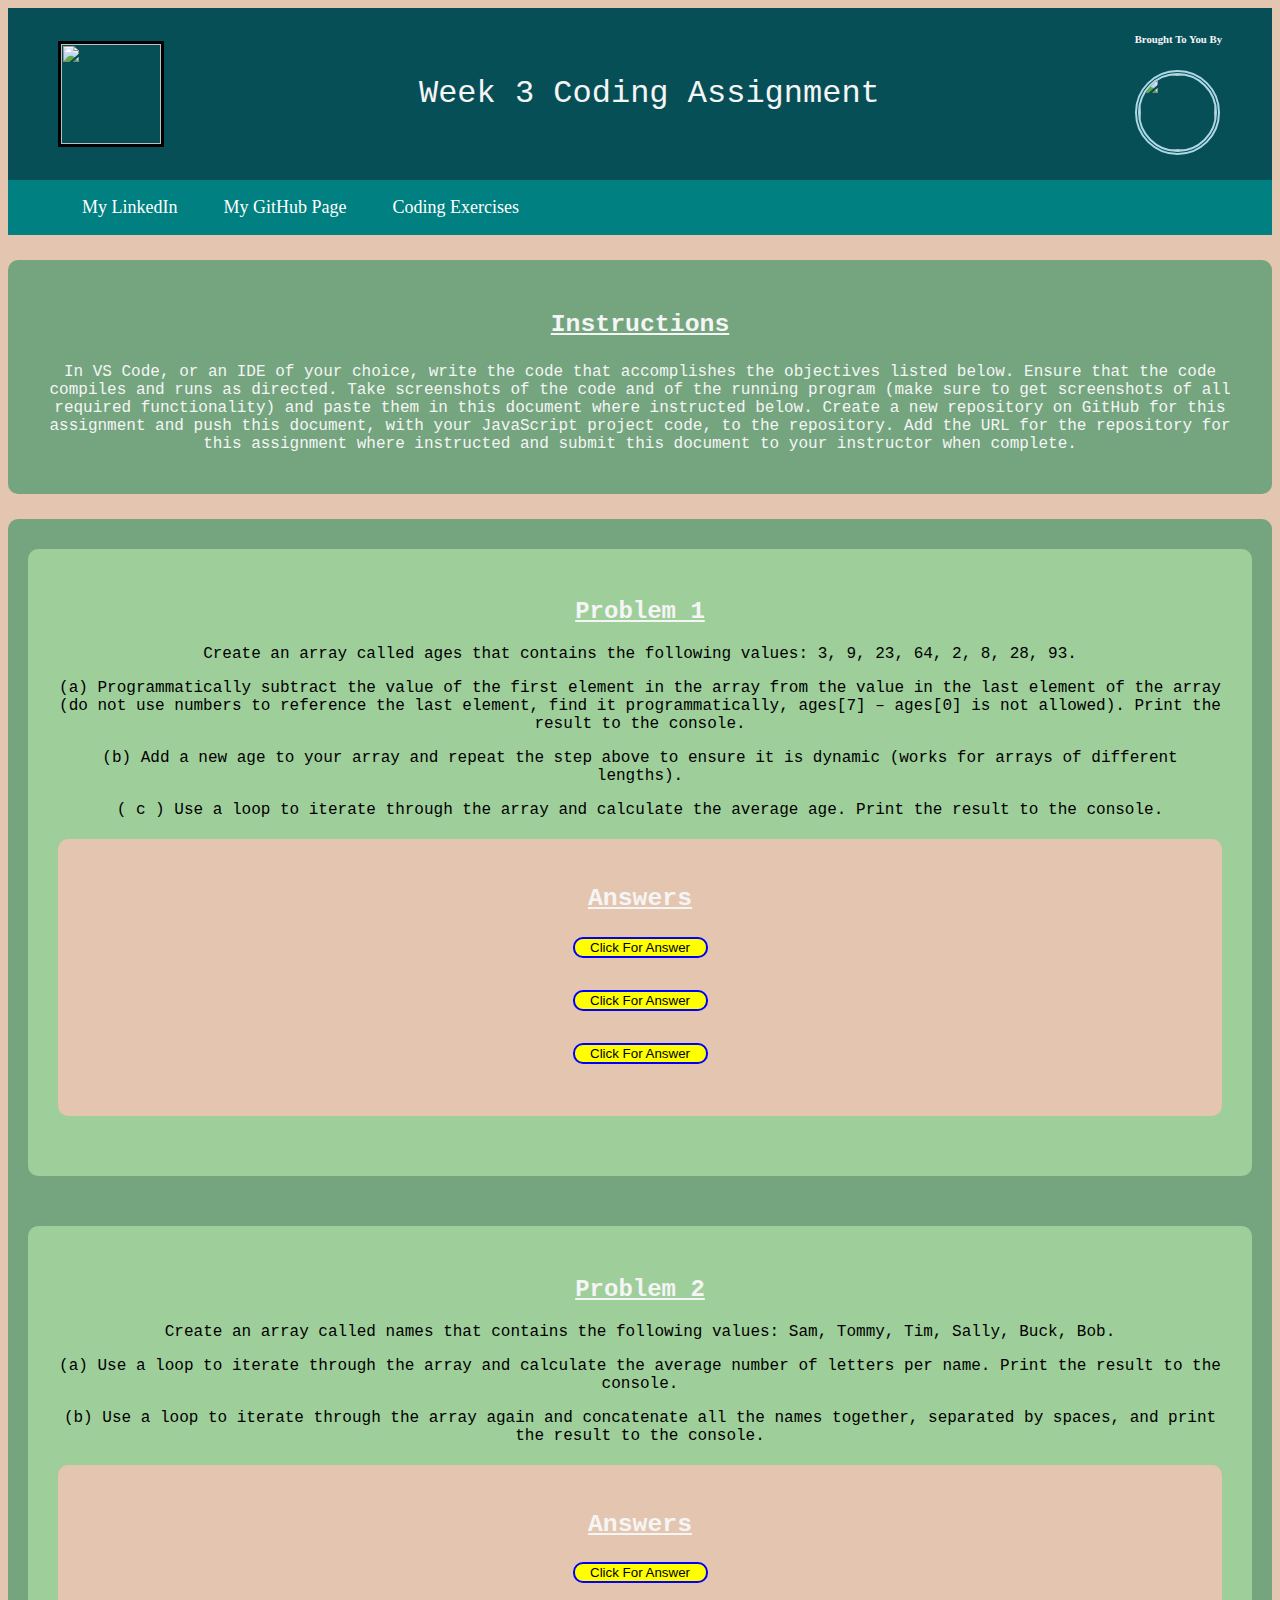
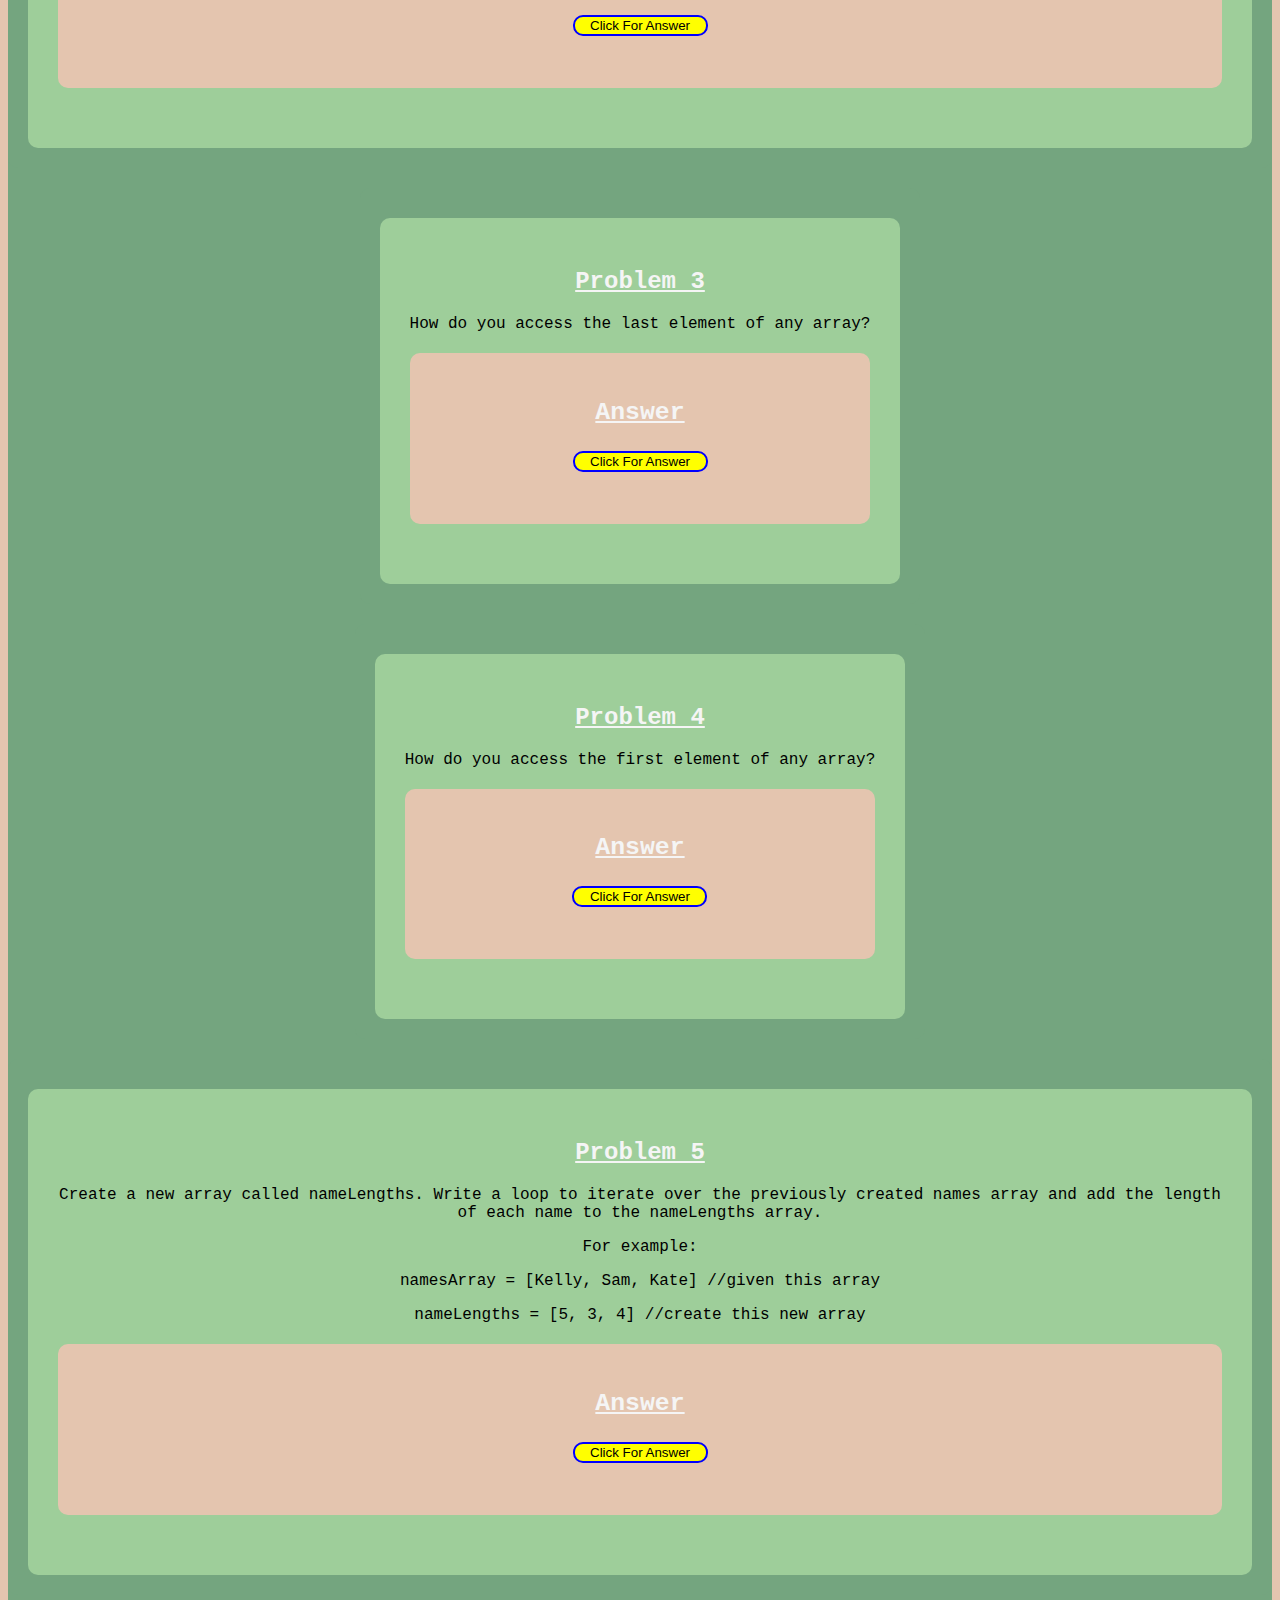
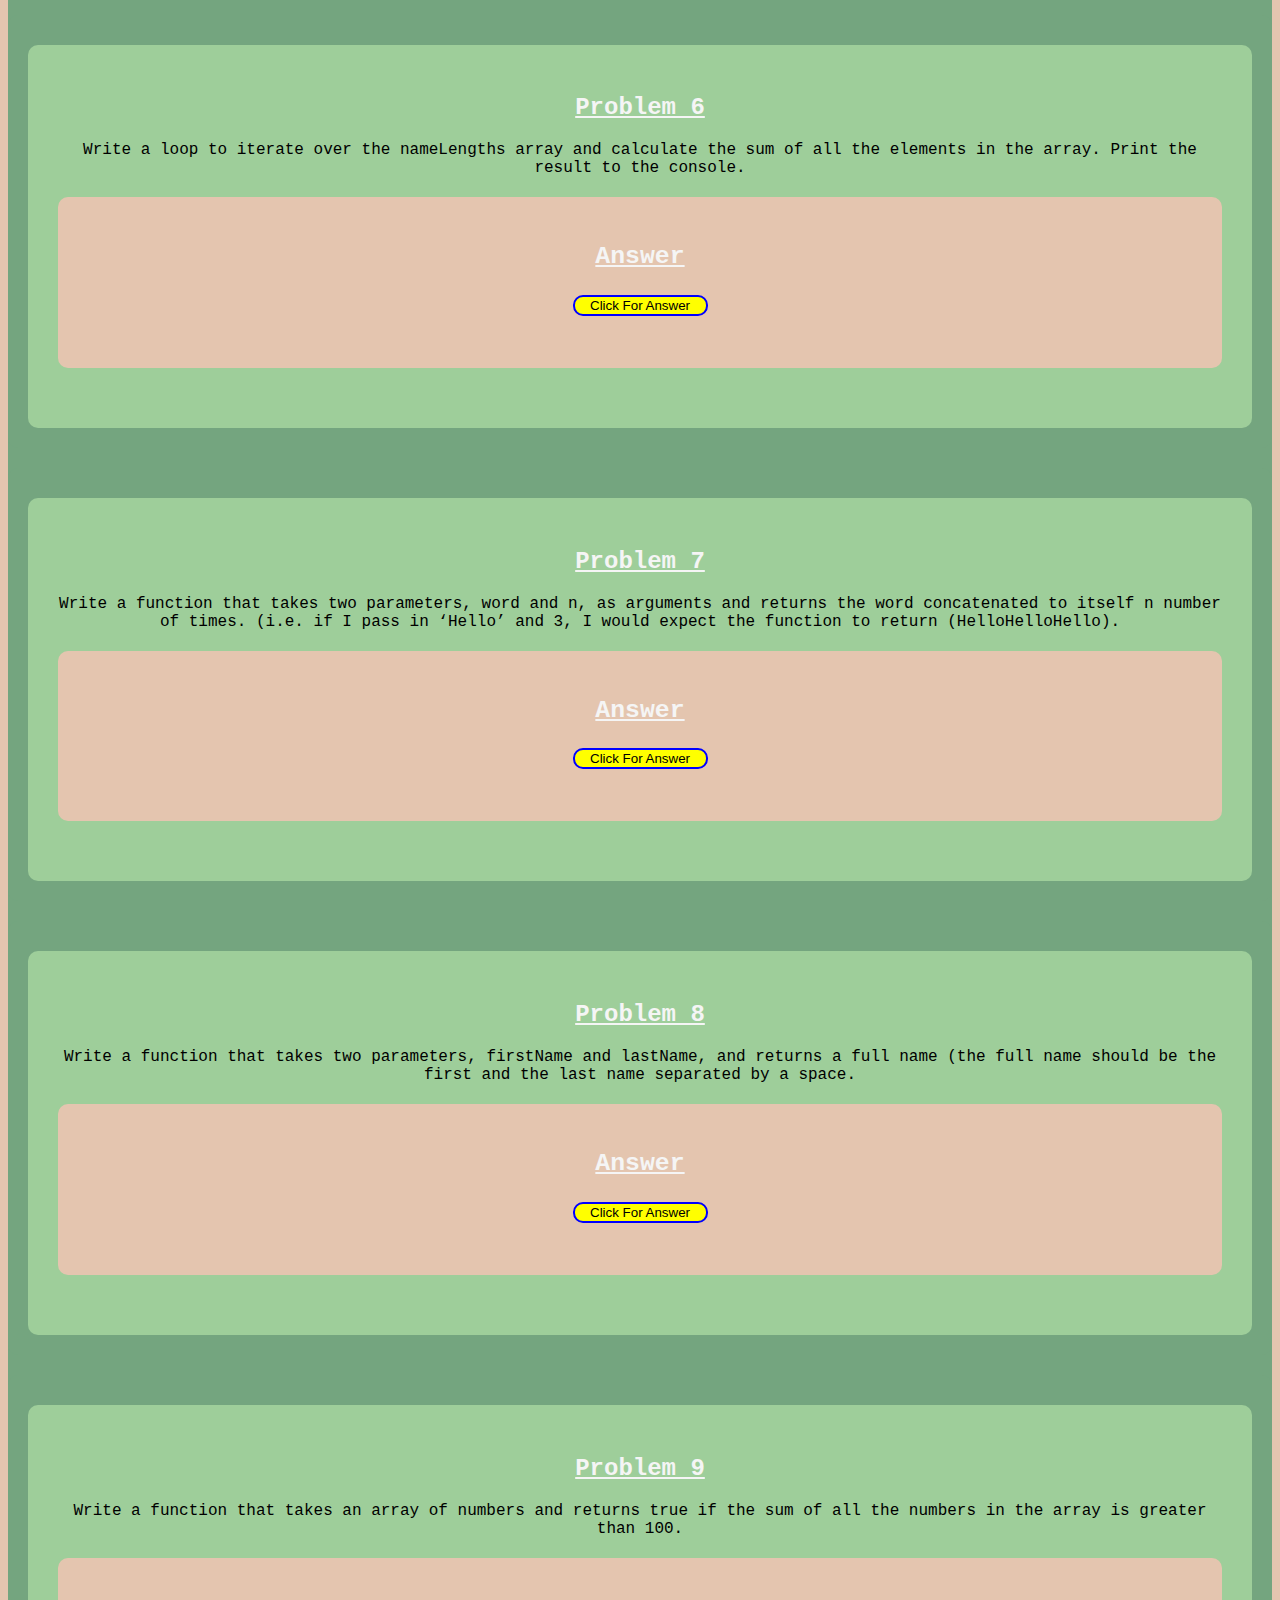
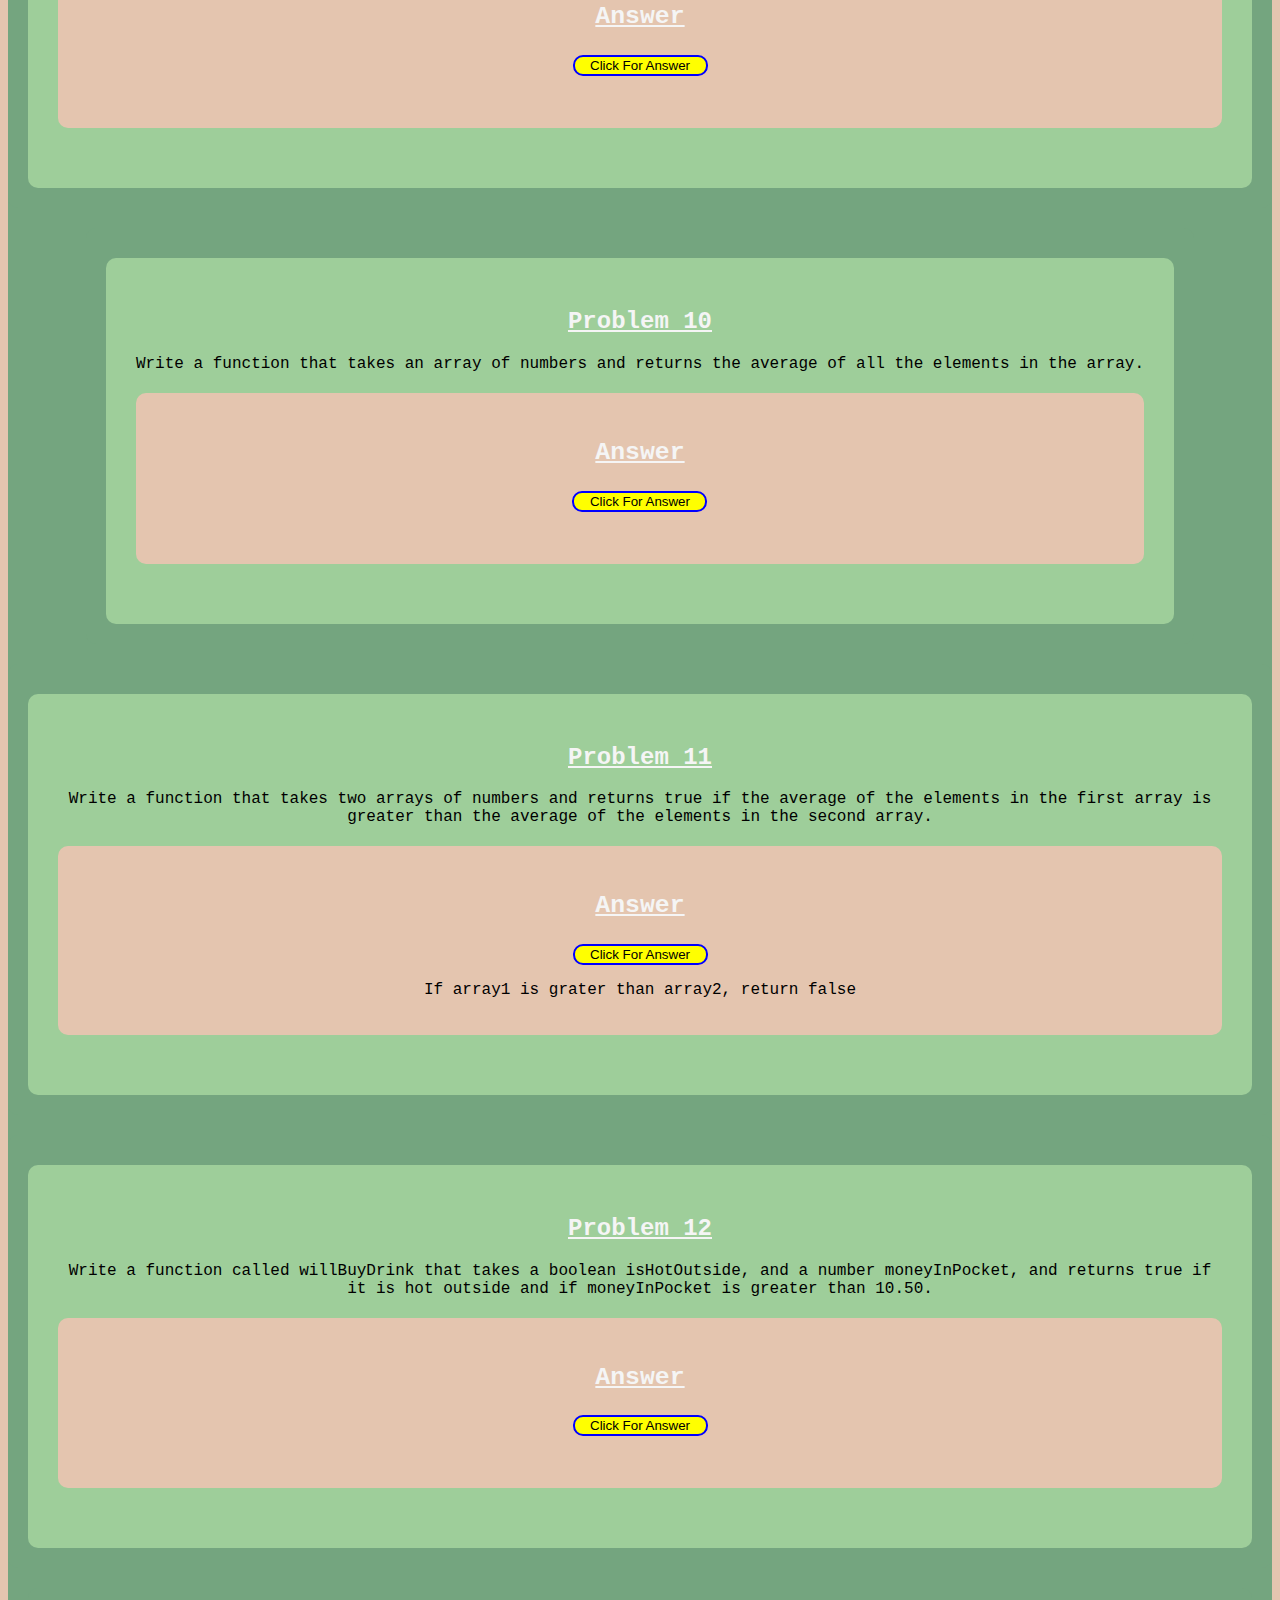
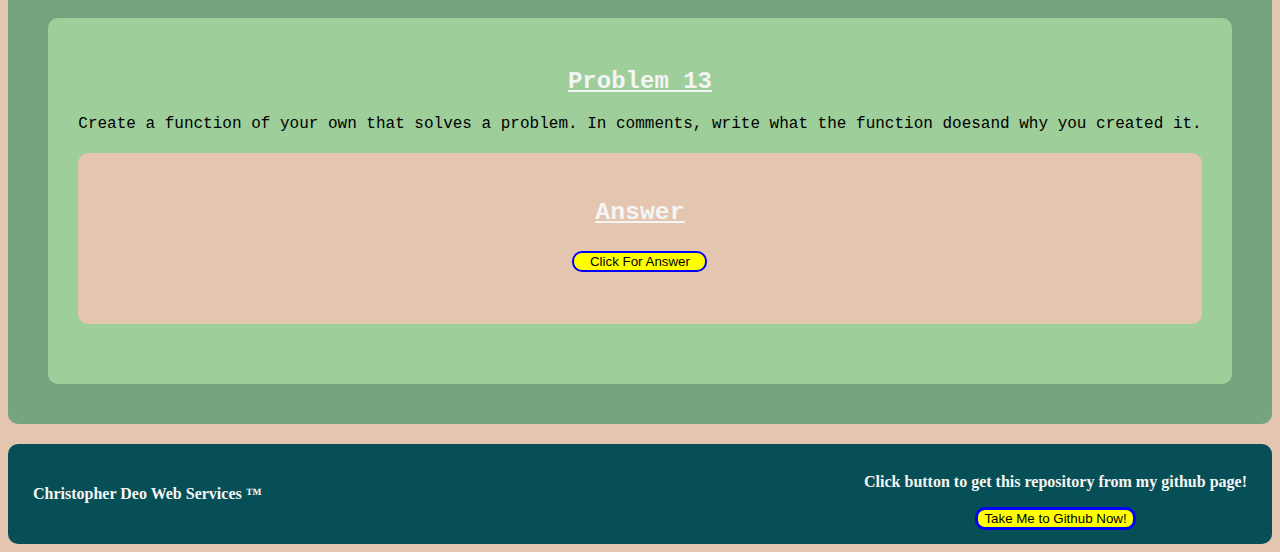
==== Week-03-Arrays_and_Functions/coding-assignment/index.html @ f48620ec "finalized project files" ====
<!DOCTYPE HTML>
<html>

<head>

    <title>Week 3 Coding Assignemnt</title>

    <!-- code to display a favicon in the browser tab -->
    <link rel="icon" type="image/x-icon" href="/images/js-icon.png">

    <!-- link to external css file -->
    <link rel="stylesheet" href="style.css">

    <!-- link to fonts used in document -->
    <link rel="preconnect" href="https://fonts.googleapis.com">
    <link rel="preconnect" href="https://fonts.gstatic.com" crossorigin>
    <link href="https://fonts.googleapis.com/css2?family=Aboreto&family=Open+Sans&display=swap" rel="stylesheet">

    <!-- html code to help make the document responsive -->

    <meta name="viewport" content="width=device-width, initial-scale=1.0">

</head>

<body>
    <header>

        <section id="header">

            <!-- inserting my personal logo into the header -->
            <img id="logo" src=https://christopherdeo.coach/wp-content/uploads/2022/04/cropped-favicon.png">

            <!-- placing the document title into the header -->
            <h1>Week 3 Coding Assignment</h1>

            <!-- inserting the promineo logo into the header -->
            <div class="promineo-logo">

                <!-- adding a tag line to  the promineo logo -->
                <h6>Brought To You By</h6>

                <!--inserting a favicon into the browser tab  -->
                <img id="promineo"
                    src="https://static.wixstatic.com/media/d4c4ea_aaea03e304d94ff79606b3a5cc3cb331~mv2.jpg/v1/crop/x_3185,y_1204,w_4439,h_4382/fill/w_165,h_164,al_c,q_80,usm_0.66_1.00_0.01,enc_auto/rev1-04.jpg">
            </div>
        </section>

<nav class="navbar">

<!-- NAVIGATION MENU -->
<ul class="nav-links">
      <div class="menu">
      <li><a href="https://www.linkedin.com/in/christopherdeo/">My LinkedIn</a></li>
      <li><a href="https://github.com/Christopher-Deo">My GitHub Page</a></li>
      <li class="services">
        <a href="/">Coding Exercises</a>
        <!-- DROPDOWN MENU -->
        <ul class="dropdown">
          <li><a href="#exercise-1">Exercise 1 </a></li>
          <li><a href="#exercise-2">Exercise 2</a></li>
          <li><a href="#exercise-3">Exercise 3</a></li>
          <li><a href="#exercise-4">Exercise 4</a></li>
          <li><a href="#exercise-5">Exercise 5</a></li>
          <li><a href="#exercise-6">Exercise 6 </a></li>
          <li><a href="#exercise-7">Exercise 7</a></li>
          <li><a href="#exercise-8">Exercise 8</a></li>
          <li><a href="#exercise-9">Exercise 9</a></li>
          <li><a href="#exercise-10">Exercise 10</a></li>
          <li><a href="#execise-11">Exercise 11 </a></li>
          <li><a href="#exercise-12">Exercise 12</a></li>
          <li><a href="#exercise-13">Exercise 13</a></li>
       
    
      <li><a href="/"></a></li>
      <li><a href="/">My LinkedIn</a></li>
    </div>
  </ul>


</nav>

        <!-- <div class="dropdown">
            <button onclick="openMenu()" class="dropbtn">Dropdown</button>
            <div id="myDropdown" class="dropdown-content">
              <a href="#">Problem 1</a>
              <a href="#">Problem 2</a>
              <a href="#">Problem 3</a>
              <a href="#">Problem 4</a>
              <a href="#">Problem 5</a>
              <a href="#">Problem 6</a>
              <a href="#">Problem 7</a>
              <a href="#">Problem 8</a>
              <a href="#">Problem 9</a>
              <a href="#">Problem 10</a>
              <a href="#">Problem 11</a>
              <a href="#">Problem 12</a>
              <a href="#">Problem13</a>
            </div>
          </div> -->


    </header>

    <main>

        <!-- Instructions for completing this assignment -->
        <div id="instructions">
            <h3>Instructions</h3>
            <p>In VS Code, or an IDE of your choice, write the code that accomplishes the objectives
                listed below. Ensure that the code compiles and runs as directed. Take screenshots of the code and of
                the running program (make sure to get screenshots of all required functionality) and paste them in this
                document where instructed below. Create a new repository on GitHub for this assignment and push
                this document, with your JavaScript project code, to the repository. Add the URL for the
                repository for this assignment where instructed and submit this document to your instructor when
                complete.
            </p>
        </div>

        





        <!-- container class used to create individual component blocks to be used with css to apply display properties and arrangement on the page -->

        <div class="container">


            <!-- setting up the problem section of the container parent div. -->
            <div id="problem">
                 
               <a><h2 id="exercise-1" class="title">Problem 1</h2></a>

                <div class="problem-statement">
                    <p>Create an array called ages that contains the following values: 3, 9, 23, 64, 2, 8, 28, 93.</p>
                    <p>(a) Programmatically subtract the value of the first element in the array from the value in the
                        last element of the array (do not use numbers to reference the last element, find it
                        programmatically, ages[7] – ages[0] is not allowed). Print the result to the console.</p>
                    <p>(b) Add a new age to your array and repeat the step above to ensure it is dynamic (works for
                        arrays of different lengths).</p>
                    <p>( c ) Use a loop to iterate through the array and calculate the average age. Print the result to
                        the console.</p>
                </div>
            

            <!-- setting up the answer potion of the container parent div -->

            <div id="answer">
                <h3>Answers</h3>
            
                <button id="btn1a" class="ans-btn" onclick="reply_click1(this.id)">Click For Answer</button>
                <p id="solution1a"></p>
             
             
                <button id="btn1b" class="ans-btn" onclick="reply_click2(this.id)">Click For Answer</button>
                <p id="solution1b"></p>
            
                <button id="btn1c" class="ans-btn" onclick="reply_click3(this.id)" >Click For Answer</button>
                <p id="solution1c"></p>
            
        </div>
    </div>
    

    

        <div class="container">
            <div id="problem">
                <h2 id="exercise-2" class="title">Problem 2</h2>

                <div class="problem-statement">
                    <p>Create an array called names that contains the following values: Sam, Tommy, Tim, Sally, Buck,
                        Bob.</p>
                    <p>(a) Use a loop to iterate through the array and calculate the average number of letters per name.
                        Print the result to the console.</p>
                    <p>(b) Use a loop to iterate through the array again and concatenate all the names together,
                        separated by spaces, and print the result to the console.</p>
                </div>
            

                <div id="answer">
                    <h3>Answers</h3>

                    <button id="btn2a" class="ans-btn" onclick="reply_click4(this.id)">Click For Answer</button>
                    <p id="solution2a"></p>

                    <button id="btn2b" class="ans-btn" onclick="reply_click5(this.id)" >Click For Answer</button>
                    <p id="solution2b"></p>

                </div>
            </div>
        </div>

      

        <div class="container">
            <div id="problem">
                <h2 id="exercise-3" class="title">Problem 3</h2>
                <div class="problem-statement">
                    <p>How do you access the last element of any array?</p>
                </div>
            

                <div id="answer">
                    <h3>Answer</h3>
                    <button id="btn3" class="ans-btn" onclick="reply_click6(this.id)" >Click For Answer</button>
                    <p id="solution3"></p>
                                </div>
                            </div>
                            </div>
                        
        

        <div class="container">
            <div id="problem">
                <h2 id="exercise-4" class="title">Problem 4</h2>
                <div class="problem-statement">
                    <p>How do you access the first element of any array?</p>
                </div>
            

                <div id="answer">
                    <h3>Answer</h3>
                    <button id="btn4" class="ans-btn" onclick="reply_click7(this.id)" >Click For Answer</button>
                    <p id="solution4"></p>
                </div>
            </div>
        </div>

        

        <div class="container">
            <div id="problem">
                <h2 id="exercise-5" class="title">Problem 5</h2>
                <div class="problem-statement">
                    <p>Create a new array called nameLengths. Write a loop to iterate over the previously created names
                        array and add the length of each name to the nameLengths array.</p>
                    <p>For example:</p>
                    <p>namesArray = [Kelly, Sam, Kate] //given this array</p>
                    <p>nameLengths = [5, 3, 4] //create this new array</p>
                </div>

                <div id="answer">
                    <h3>Answer</h3>
                    <button id="btn5" class="ans-btn" onclick="reply_click8(this.id)" >Click For Answer</button>
                    <p id="solution5"></p>
                </div>
            </div>
        </div>

        

        <div class="container">
            <div id="problem">
                <h2 id="exercise-6" class="title">Problem 6</h2>
                <div class="problem-statement">
                    <p>Write a loop to iterate over the nameLengths array and calculate the sum of all the elements in
                        the array. Print the result to the console.</p>
                </div>

                <div id="answer">
                    <h3>Answer</h3>
                    <button id="btn6" class="ans-btn" onclick="reply_click9(this.id)">Click For Answer</button>
                    <p id="solution6"></p>
                </div>
            </div>
        </div>

        

        <div class="container">
            <div id="problem">
                <h2 id="exercise-7" class="title">Problem 7</h2>
                <div class="problem-statement">
                    <p>Write a function that takes two parameters, word and n, as arguments and returns the word
                        concatenated to itself n number of times. (i.e. if I pass in ‘Hello’ and 3, I would expect the
                        function to return (HelloHelloHello).</p>
                </div>

                <div id="answer">
                    <h3>Answer</h3>
                    <button id="btn7" class="ans-btn" onclick="reply_click10(this.id)" >Click For Answer</button>
                    <p id="solution7"></p>
                </div>
            </div>
        </div>

       

        <div class="container">
            <div id="problem">
                <h2 id="exercise-8" class="title">Problem 8</h2>
                <div class="problem-statement">
                    <p>Write a function that takes two parameters, firstName and lastName, and returns a full name (the
                        full name should be the first and the last name separated by a space.</p>
                </div>

                <div id="answer">
                    <h3>Answer</h3>
                    <button id="btn8" class="ans-btn" onclick="reply_click11(this.id)" >Click For Answer</button>
                    <p id="solution8"></p>
                </div>
            </div>
        </div>

        

        <div class="container">
            <div id="problem">
                <h2 id="exercise-9" class="title">Problem 9</h2>
                <div class="problem-statement">
                    <p>Write a function that takes an array of numbers and returns true if the sum of all the numbers in
                        the array is greater than 100.</p>
                </div>

                <div id="answer">
                    <h3>Answer</h3>
                    <button id="btn9" class="ans-btn" onclick="reply_click12(this.id)" >Click For Answer</button>
                    <p id="solution9"></p>
                </div>
            </div>
        </div>

        


        <div class="container">
            <div id="problem">
                <h2 id="exercise-10" class="title">Problem 10</h2>
                <div class="problem-statement">
                    <p>Write a function that takes an array of numbers and returns the average of all the elements in
                        the array.</p>
                </div>

                <div id="answer">
                    <h3>Answer</h3>
                    <button id="btn10" class="ans-btn" onclick="reply_click13(this.id)" >Click For Answer</button>
                    <p id="solution10"></p>
                </div>
            </div>
        </div>

        

        <div class='container'>
            <div id="problem">
                <h2 id="exercise-11" class="title">Problem 11</h2>
                <div class="problem-statement">
                    <p>Write a function that takes two arrays of numbers and returns true if the average of the elements
                        in the first array is greater than the average of the elements in the second array.</p>
                </div>
                <div id="answer">
                    <h3>Answer</h3>
                    <button id="btn11" class="ans-btn" onclick="reply_click14(this.id)" >Click For Answer</button>
                    <p id="solution11"></p>
                </div>
            </div>
        </div>

        

        <div class="container">
            <div id="problem">
                <h2 id="exercise-12" class="title">Problem 12</h2>
                <div class="problem-statement">
                    <p>Write a function called willBuyDrink that takes a boolean isHotOutside, and a number
                        moneyInPocket, and returns true if it is hot outside and if moneyInPocket is greater than 10.50.
                    </p>
                </div>

                <div id="answer">
                    <h3>Answer</h3>
                    <button id="btn12" class="ans-btn" onclick="reply_click15(this.id)" >Click For Answer</button>
                    <p id="solution12"></p>
                </div>
            </div>
        </div>

      

        <div class="container">
            <div id="problem">
                <h2 id="exercise-13" class="title">Problem 13</h2>
                <div class="problem-statement">
                    <p>Create a function of your own that solves a problem. In comments, write what the function doesand
                        why you created it.</p>

                </div>
            

            <div id="answer">
                <h3>Answer</h3>
                <button id="btn13" class="ans-btn" onclick="reply_click16(this.id)" >Click For Answer</button>

                <p id="solution13"></p>
            </div>
        </div>
        </div>

       

    </main>

    <!-- creates a footer section -->
    <footer class="footer">
        <p>Christopher Deo Web Services &#0153</p>
        <!-- "&#0153" is the special code for the trademark symbol in html -->
        <div class="github">
        <p>Click button to get this repository from my github page!</p>
        <form
            action="https://github.com/Christopher-Deo/promineo/tree/main/Week-03-Arrays_and_Functions/coding-assignment">
            <button class="footer-btn">Take Me to Github Now!</button>
        </form>
        </div>
    </footer>
    <!--link to external javascript file  -->
    <script src="index.js"></script>

</body>
---- Week-03-Arrays_and_Functions/coding-assignment/style.css ----
/* body styling section */

body{
    background-color: #e4c5af;
    /* margin:20px; */
}


/* Header styling section */

#header{
    background-color: #074f57;
    color: whitesmoke;
    /* border-radius: 6px; */
    display: flex;
    flex-direction: row;
    justify-content: space-between;
    align-items: center;
    padding: 0 50px 0 50px;
    /* height: 12em; */
    width: auto;

}

h1{
    font-family:'Courier New', 'Courier', 'monospace'; 
    font-weight: 400;
    
}

.promineo-tech{
    display: flex;
    flex-direction: column;
    

}

#promineo{
    height: 75px;
    width:75px;
    margin-bottom: 25px;
    border-radius: 50%;
    border: double 5px lightblue;
}

#logo{
    height: 100px;
    width: 100px;
    border: solid 3px black;
}


/* instructions section styling */

#instructions{
    background-color: #74A57f;
    color: whitesmoke;
    border-radius: 10px;
    padding: 25px 25px 25px 25px;
    margin-top: 25px;
    text-align: center;
    font-family:'Courier New', 'Courier', 'monospace'; 
    margin-bottom: 25px;
}



/* Setting up and styling the container class that holds the question and answer div's for each problem on the assignment */

.container{
    font-family:'Courier New', 'Courier', 'monospace'; 
    background-color: #74A57f;
    border-radius: 10px;
    display: flex;
    flex-direction: column;
    align-items: center;
    justify-content: center;
    margin-bottom: 20px;
    /* padding: 30px; */
}


/* sets the styling for "problem x" for each problem on the assignment */

.title{
    text-align: center;
    text-decoration: underline;
    color: whitesmoke;
}


#problem{
    font-family:'Courier New', 'Courier', 'monospace'; 
    background-color: #9ece9a;
    border-radius: 10px;
    align-items: center;
    padding: 30px;
    text-align: center;
    margin:20px;
    margin-top: 30px;
} 

/* Styling for the answer div on each problem on the assignment */

.problem-statement{
    font-family:'Courier New', 'Courier', 'monospace'; 
}

#answer{
    font-family:'Courier New', 'Courier', 'monospace'; 
    background-color: #e4c5af;
    border-radius: 10px;
    display: flex;
    flex-direction: column;
    justify-content: space-between;
    align-items: center;
    margin-top: 20px;
    margin-bottom: 30px;
    padding: 20px;
    /* text-align: center; */
}


/* Styling for "answers" heading */

h3{
    color:whitesmoke;
    text-decoration: underline;
    text-align: center;
    font-size: 1.55em;

}


/* styling for each of the buttons located in the answer sections for each problem on the assignment */

.ans-btn{
    /* height: 20px; */
    width:135px;
    /* width: auto; */
    background-color: yellow;
    border-radius: 10px;
    border: 2px solid blue;
}


/* footer section styling */
footer{
    height: 100px;
    background-color: #074f57;
    color: whitesmoke;
    display: flex;
    flex-direction: row;
    align-items: center;
    justify-content: space-between;
    padding-left: 25px;
    padding-right: 25px;
    font-weight: 600;
    border-radius: 10px;
}

/* styling for the button in the footer */
/* button takes you to my github repository for this assignment */

.github{
    display:flex;
    flex-direction: column;
    justify-content: center;
    align-items: center;
}

.footer-btn{
    /* height: 30px; */
    background-color: yellow;
    /* font-weight: 600; */
    border-radius: 10px;
    /* border-style: solid px; */
    /* border-color: blue; */
    border: 3px solid blue;
   }



/* using cursor effects and pseudo classes to create a bit of animation using vanilla css */


/* This styling changes the cursor from the arrow pointer to the hand when a button is hovered over */

.ans-btn{
    cursor:pointer
}

.footer-btn{
    cursor:pointer;
}

/* Creating the hover effect for each button on the page */
/* Styling of each button will change when the cursor hovers over each one */

.ans-btn:hover{
    cursor: pointer;
  color: blue;
  font-weight: 800;
  box-shadow: 0 0 15px yellow;
  border: dashed 3px red;
}

.footer-btn:hover{
    cursor: pointer;
  color: blue;
  font-weight: 800;
  box-shadow: 0 0 15px yellow;
  border: dashed 3px red;
}




/* css for nav bar with drop down menu function */

a{
    text-decoration: none;
}

li{
    list-style: none;
}

.navbar {
    display: flex;
    align-items: center;
    justify-content: space-between;
    padding: 20px;
    background-color: teal;
    color: #fff;
    height: 15px;
   }
   .nav-links a {
    color: #fff;
   }

   .menu{
    display: flex;
    gap: 1em;
    font-size: 18px;
   }

   .menu li:hover{
    background-color:#074f57;
    border-radius: 5px;
    transition: 0.3s ease;
   }

   .menu li {
    padding: 5px 14px;
   }

   .services {
    position: relative; 
   }
   .dropdown {
    background-color: rgb(1, 139, 139);
    padding: 1em 0;
    position: absolute; 
    display: none;
    border-radius: 8px;
    top: 35px;
   }

   dropdown li + li {
    margin-top: 10px;
   }

   .dropdown li {
    padding: 0.5em 1em;
    width: 8em;
    text-align: center;
   }

   .dropdown li:hover {
    background-color: #4c9e9e;
   }

   .services:hover .dropdown {
    display: block;
   }








/* Dropdown Button */
/* .dropbtn {
    background-color: #3498DB;
    color: white;
    padding: 16px;
    font-size: 16px;
    border: none;
    cursor: pointer;
  } */
  
  /* Dropdown button on hover & focus */
  /* .dropbtn:hover, .dropbtn:focus {
    background-color: #2980B9;
  }
  
  /* The container <div> - needed to position the dropdown content */
  /* .dropdown {
    position: relative;
    display: inline-block;
  } */ */
  
  /* Dropdown Content (Hidden by Default) */
  /* .dropdown-content {
    display: none;
    position: absolute;
    background-color: #f1f1f1;
    min-width: 160px;
    box-shadow: 0px 8px 16px 0px rgba(0,0,0,0.2);
    z-index: 1;
  } */
  
  /* Links inside the dropdown */
  /* .dropdown-content a {
    color: black;
    padding: 12px 16px;
    text-decoration: none;
    display: block;
  }
   */
  /* Change color of dropdown links on hover */
  /* .dropdown-content a:hover {background-color: #ddd} */
  
  /* Show the dropdown menu (use JS to add this class to the .dropdown-content container when the user clicks on the dropdown button) */
  /* .show {display:block;} */
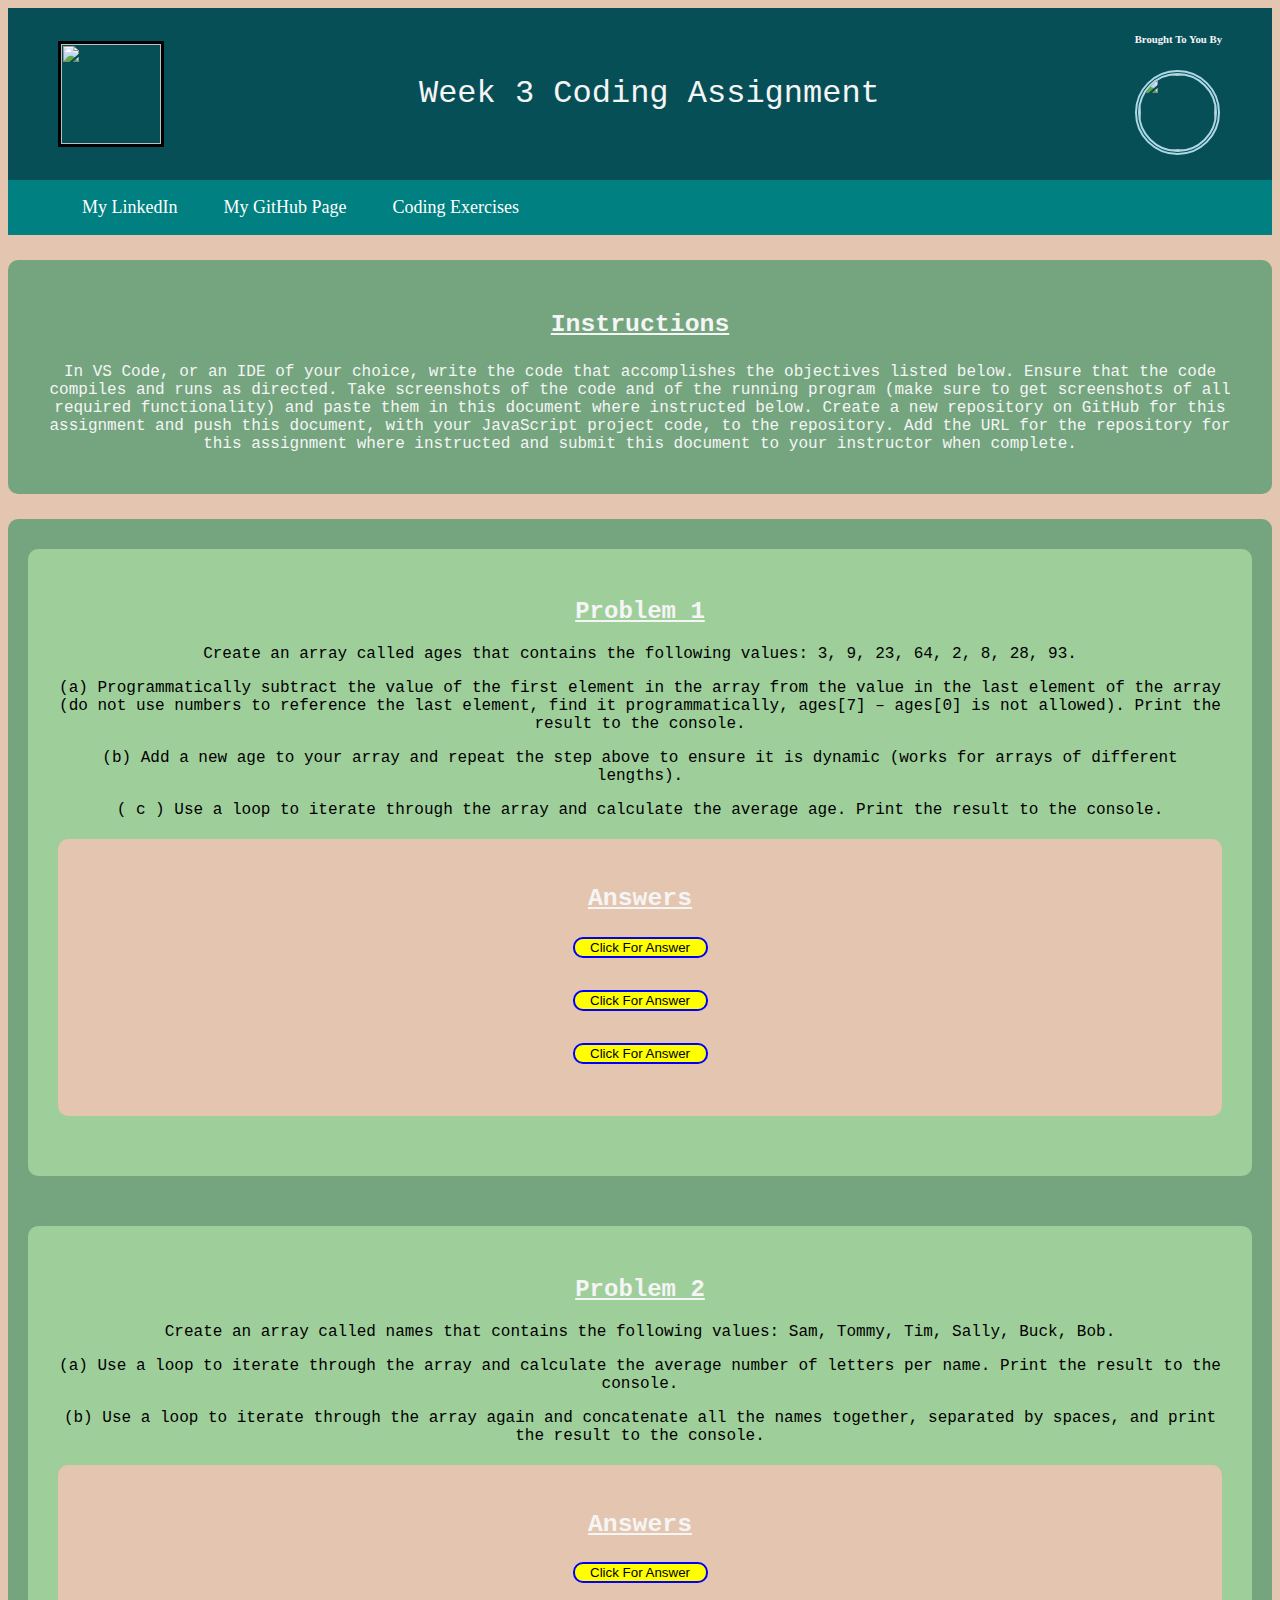
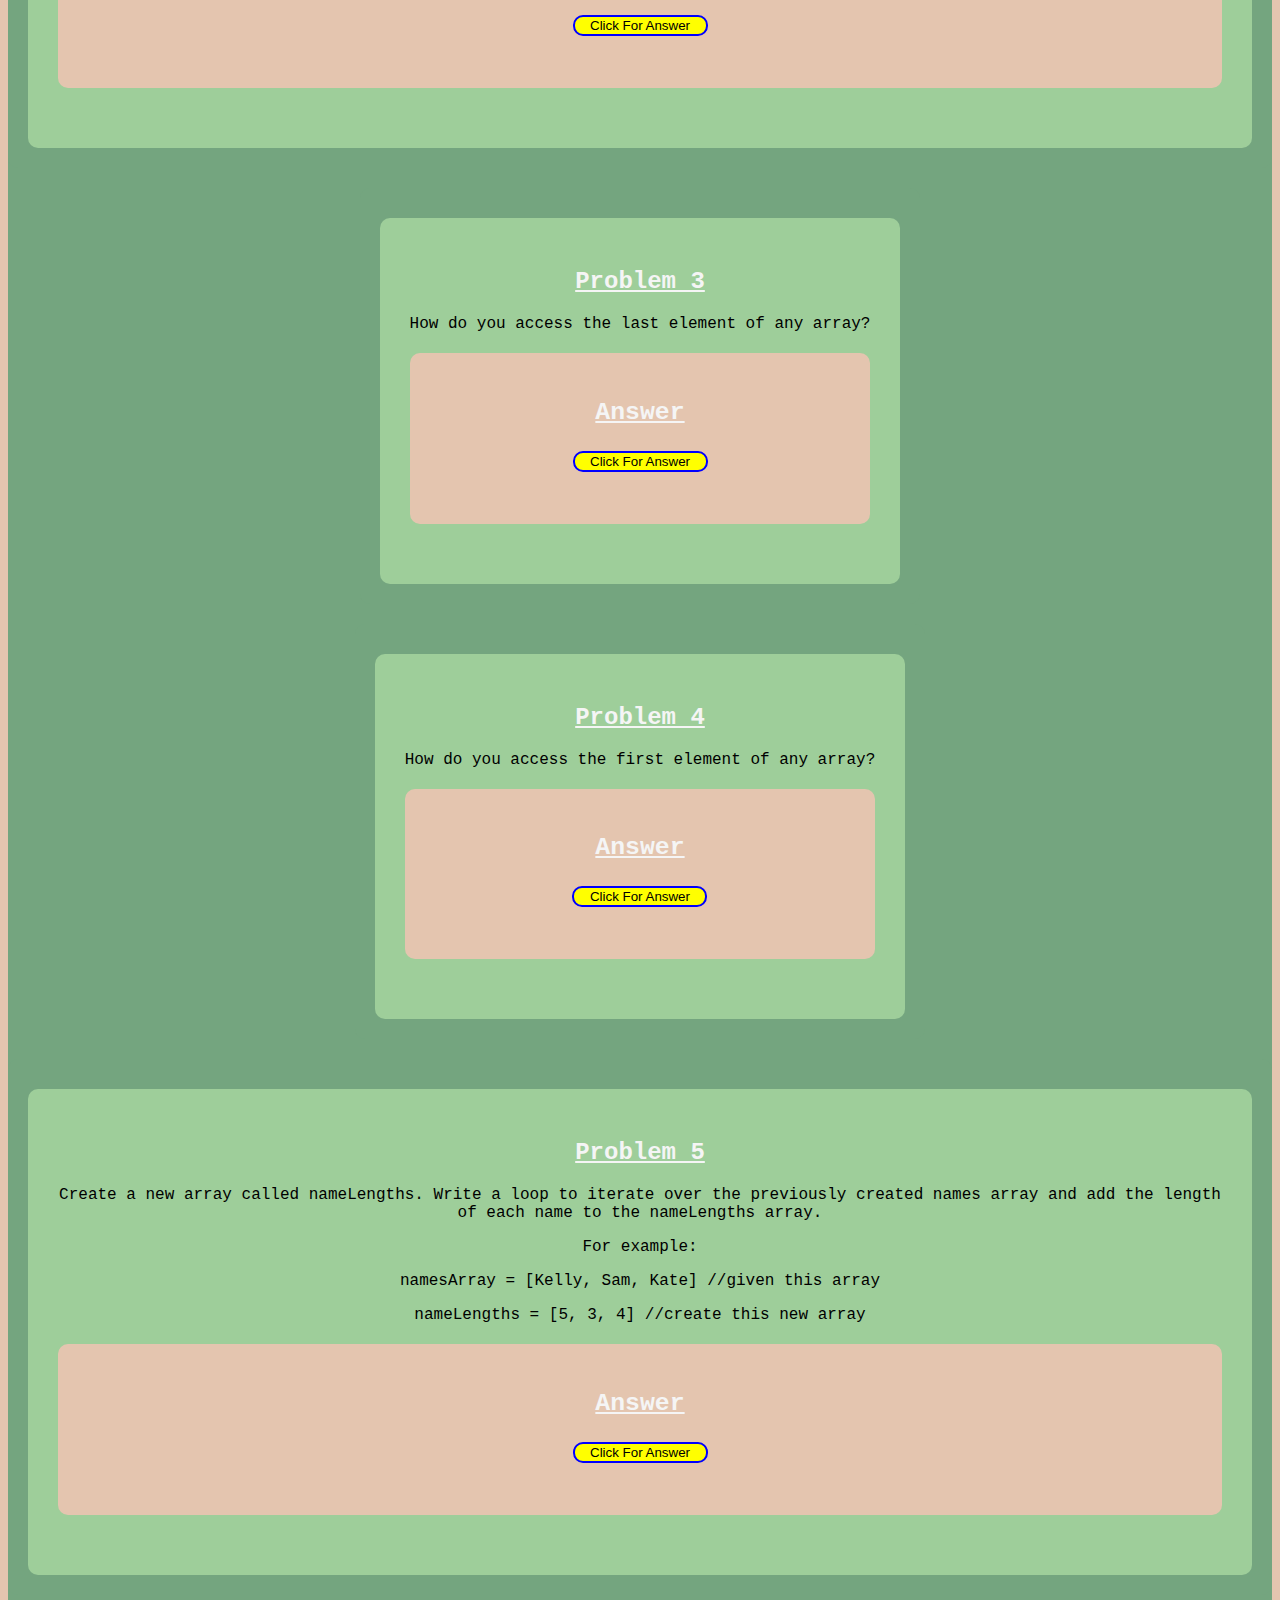
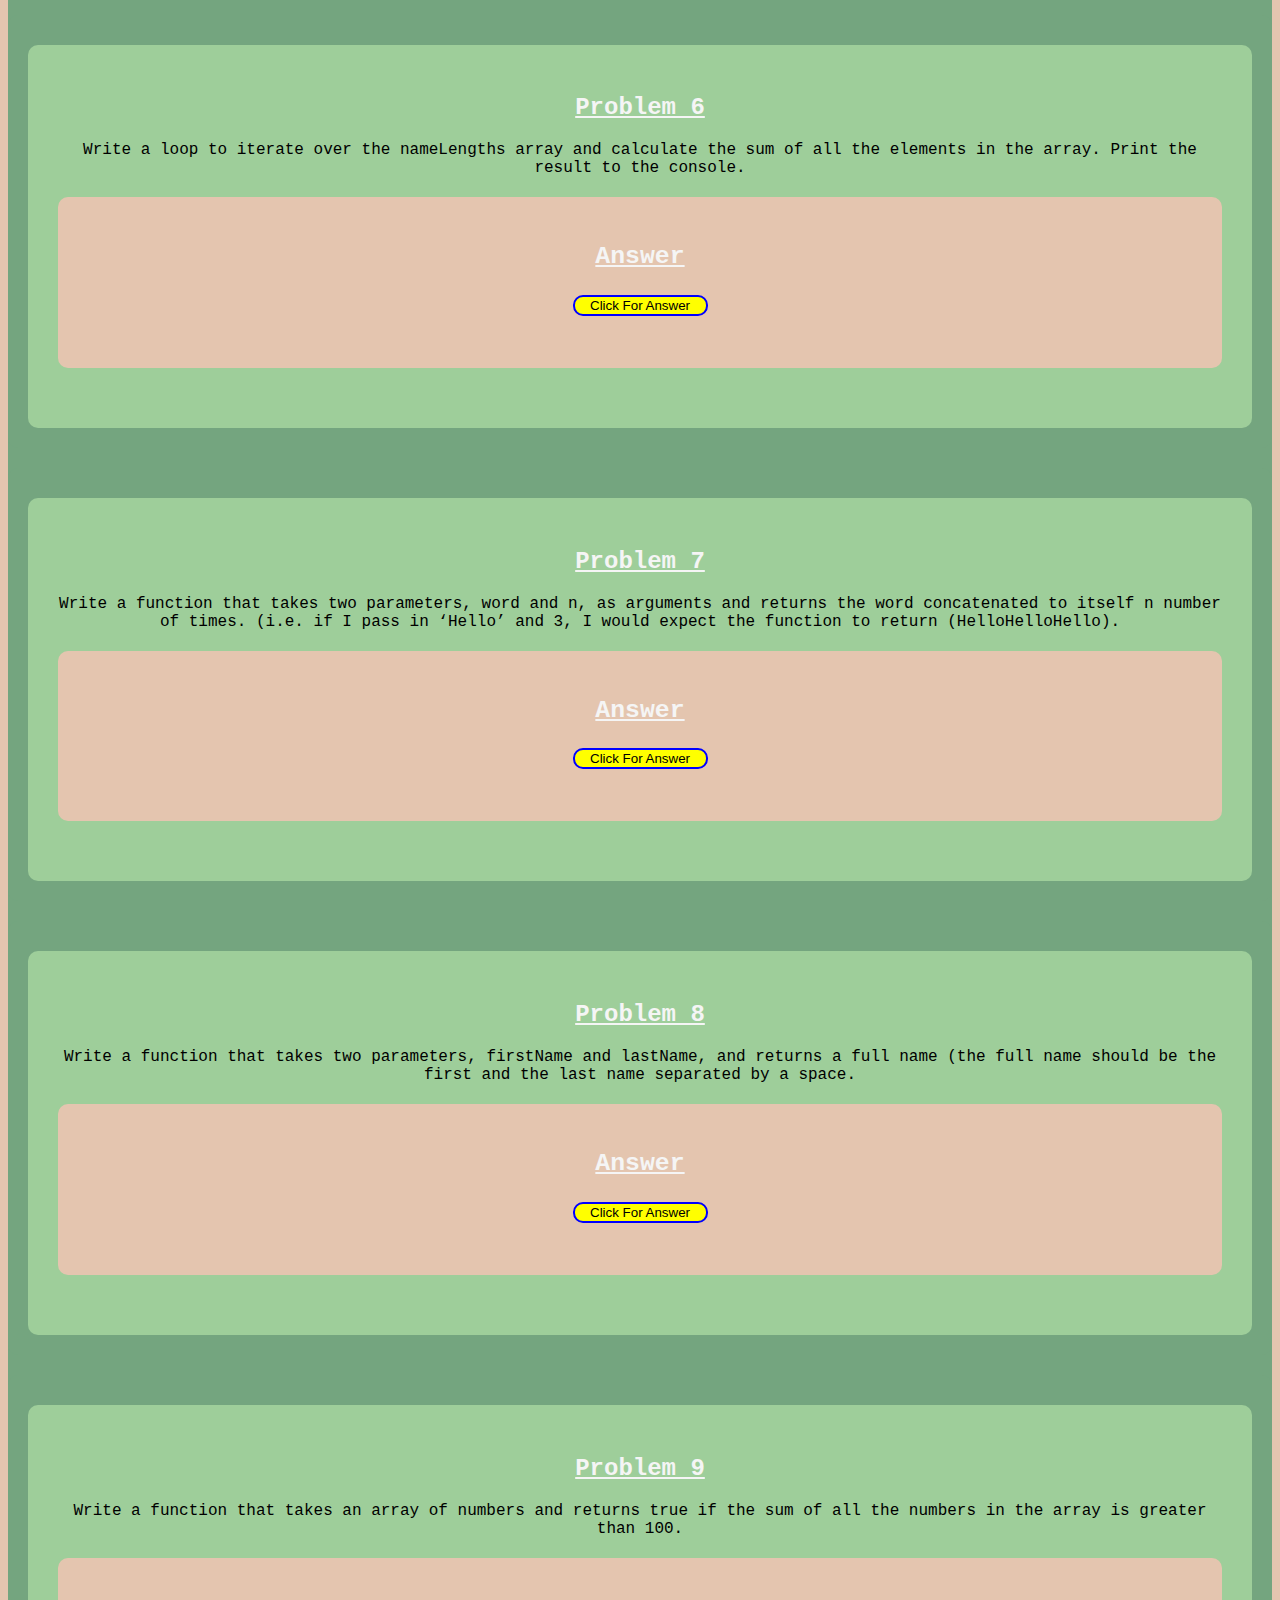
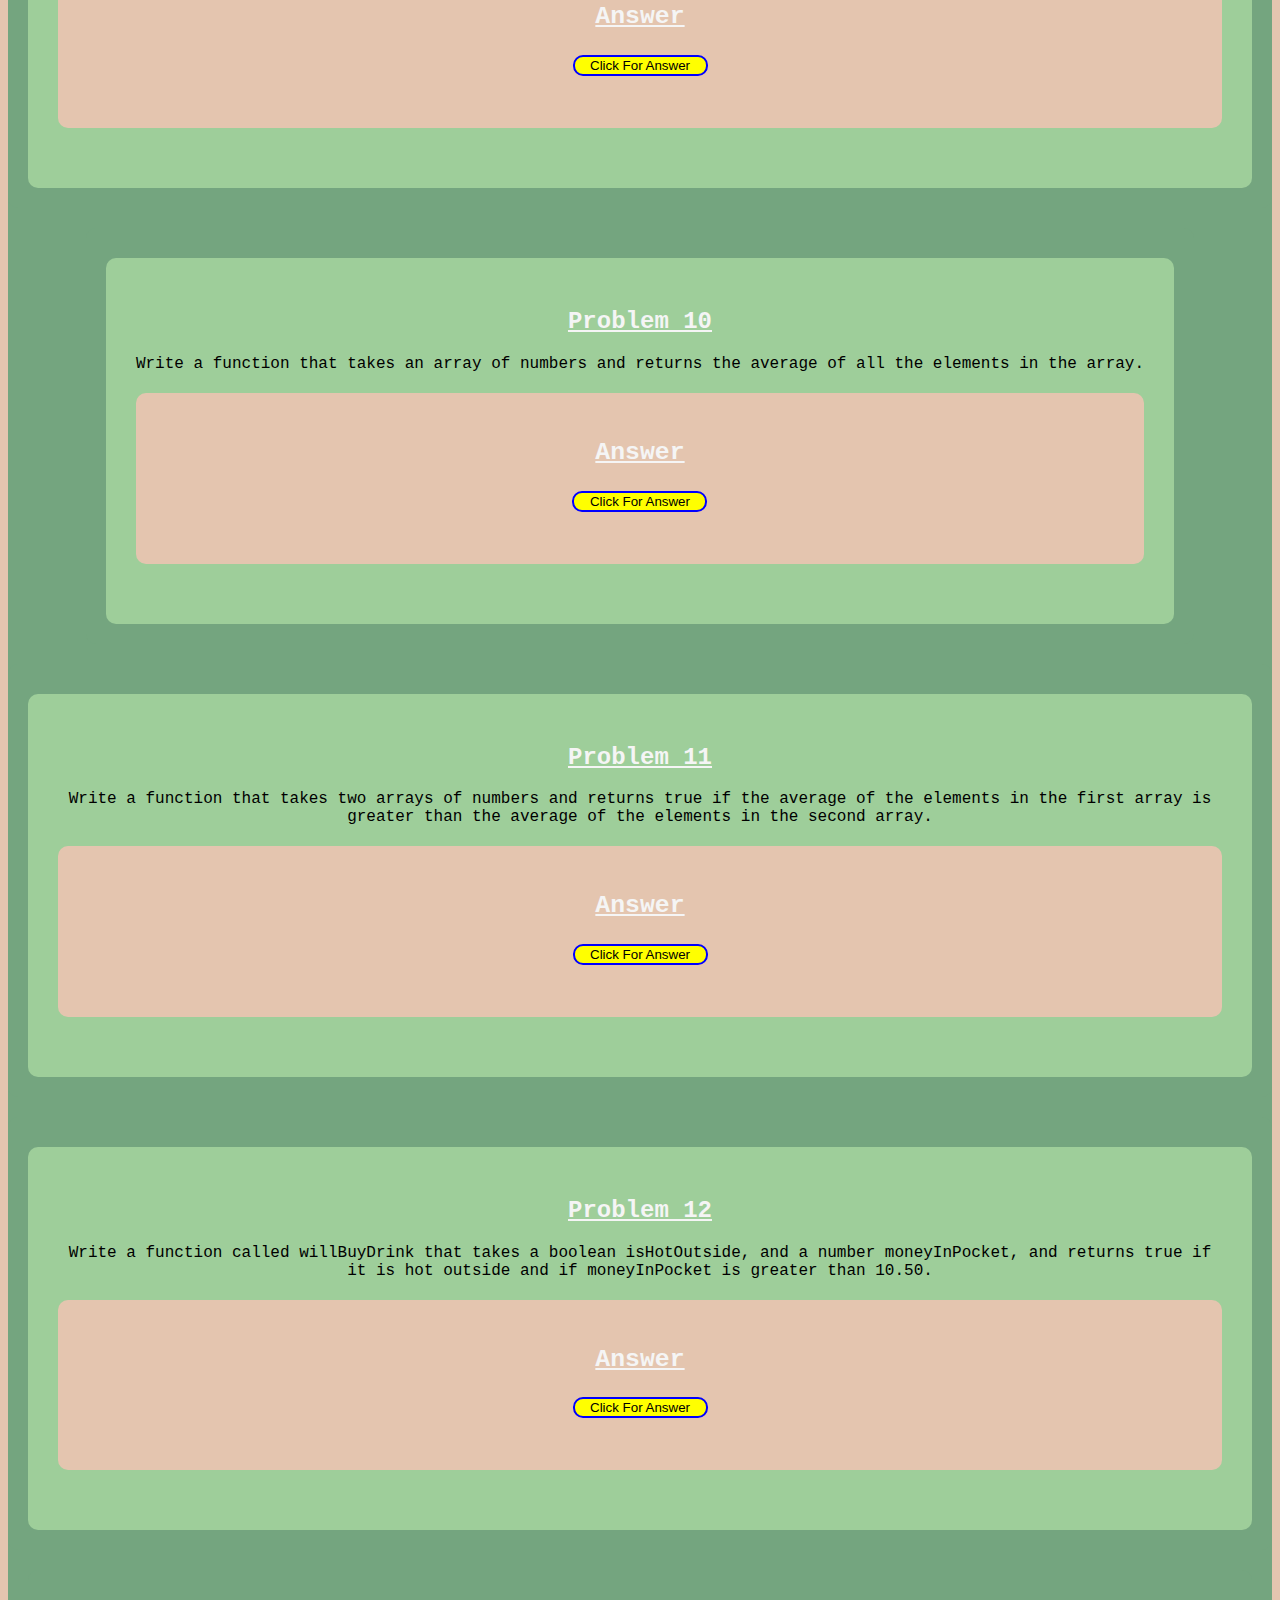
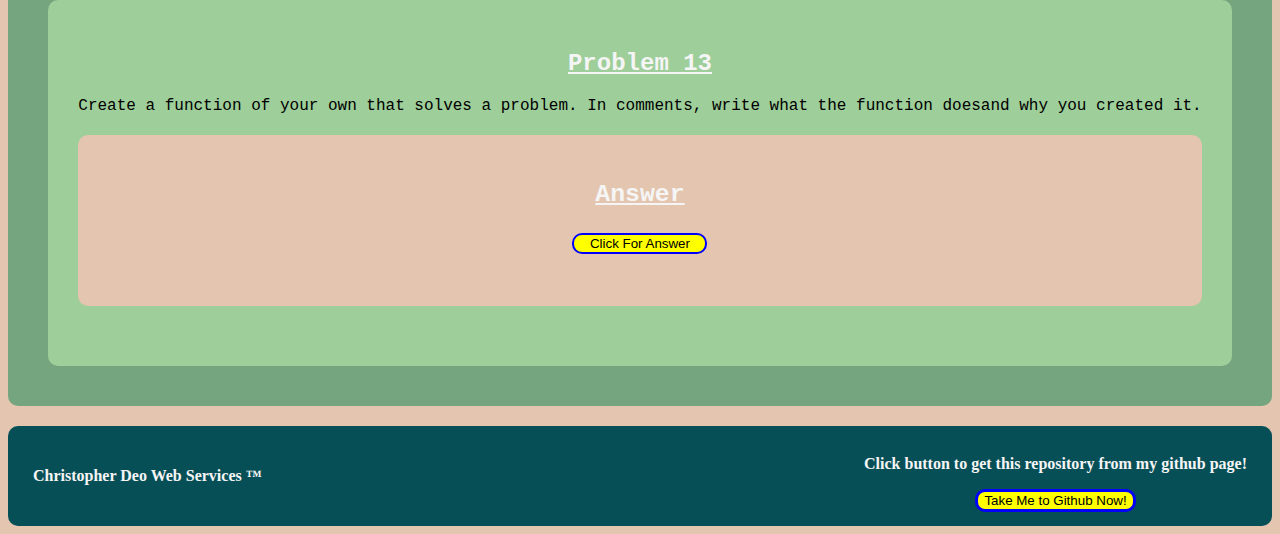
==== commit 668fd2ed: "last one I promise" ====
--- a/Week-03-Arrays_and_Functions/coding-assignment/index.html
+++ b/Week-03-Arrays_and_Functions/coding-assignment/index.html
@@ -45,58 +45,36 @@
             </div>
         </section>
 
-<nav class="navbar">
-
-<!-- NAVIGATION MENU -->
-<ul class="nav-links">
-      <div class="menu">
-      <li><a href="https://www.linkedin.com/in/christopherdeo/">My LinkedIn</a></li>
-      <li><a href="https://github.com/Christopher-Deo">My GitHub Page</a></li>
-      <li class="services">
-        <a href="/">Coding Exercises</a>
-        <!-- DROPDOWN MENU -->
-        <ul class="dropdown">
-          <li><a href="#exercise-1">Exercise 1 </a></li>
-          <li><a href="#exercise-2">Exercise 2</a></li>
-          <li><a href="#exercise-3">Exercise 3</a></li>
-          <li><a href="#exercise-4">Exercise 4</a></li>
-          <li><a href="#exercise-5">Exercise 5</a></li>
-          <li><a href="#exercise-6">Exercise 6 </a></li>
-          <li><a href="#exercise-7">Exercise 7</a></li>
-          <li><a href="#exercise-8">Exercise 8</a></li>
-          <li><a href="#exercise-9">Exercise 9</a></li>
-          <li><a href="#exercise-10">Exercise 10</a></li>
-          <li><a href="#execise-11">Exercise 11 </a></li>
-          <li><a href="#exercise-12">Exercise 12</a></li>
-          <li><a href="#exercise-13">Exercise 13</a></li>
-       
-    
-      <li><a href="/"></a></li>
-      <li><a href="/">My LinkedIn</a></li>
-    </div>
-  </ul>
-
-
-</nav>
-
-        <!-- <div class="dropdown">
-            <button onclick="openMenu()" class="dropbtn">Dropdown</button>
-            <div id="myDropdown" class="dropdown-content">
-              <a href="#">Problem 1</a>
-              <a href="#">Problem 2</a>
-              <a href="#">Problem 3</a>
-              <a href="#">Problem 4</a>
-              <a href="#">Problem 5</a>
-              <a href="#">Problem 6</a>
-              <a href="#">Problem 7</a>
-              <a href="#">Problem 8</a>
-              <a href="#">Problem 9</a>
-              <a href="#">Problem 10</a>
-              <a href="#">Problem 11</a>
-              <a href="#">Problem 12</a>
-              <a href="#">Problem13</a>
-            </div>
-          </div> -->
+        <nav class="navbar">
+
+            <!-- NAVIGATION MENU -->
+            <ul class="nav-links">
+                <div class="menu">
+                    <li><a href="https://www.linkedin.com/in/christopherdeo/">My LinkedIn</a></li>
+                    <li><a href="https://github.com/Christopher-Deo">My GitHub Page</a></li>
+                    <li class="services">
+                        <a href="/">Coding Exercises</a>
+                        <!-- DROPDOWN MENU -->
+                        <ul class="dropdown">
+                            <li><a href="#exercise-1">Exercise 1 </a></li>
+                            <li><a href="#exercise-2">Exercise 2</a></li>
+                            <li><a href="#exercise-3">Exercise 3</a></li>
+                            <li><a href="#exercise-4">Exercise 4</a></li>
+                            <li><a href="#exercise-5">Exercise 5</a></li>
+                            <li><a href="#exercise-6">Exercise 6 </a> </li>
+                            <li><a href="#exercise-7">Exercise 7</a></li>
+                            <li><a href="#exercise-8">Exercise 8</a></li>
+                            <li><a href="#exercise-9">Exercise 9</a></li>
+                            <li><a href="#exercise-10">Exercise 10</a></li>
+                            <li><a href="#execise-11">Exercise 11 </a></li>
+                            <li><a href="#exercise-12">Exercise 12</a></li>
+                            <li><a href="#exercise-13">Exercise 13</a></li>
+                </div>
+            </ul>
+
+
+        </nav>
+
 
 
     </header>
@@ -116,7 +94,7 @@
             </p>
         </div>
 
-        
+
 
 
 
@@ -129,8 +107,10 @@
 
             <!-- setting up the problem section of the container parent div. -->
             <div id="problem">
-                 
-               <a><h2 id="exercise-1" class="title">Problem 1</h2></a>
+
+                <a>
+                    <h2 id="exercise-1" class="title">Problem 1</h2>
+                </a>
 
                 <div class="problem-statement">
                     <p>Create an array called ages that contains the following values: 3, 9, 23, 64, 2, 8, 28, 93.</p>
@@ -142,263 +122,274 @@
                     <p>( c ) Use a loop to iterate through the array and calculate the average age. Print the result to
                         the console.</p>
                 </div>
-            
-
-            <!-- setting up the answer potion of the container parent div -->
-
-            <div id="answer">
-                <h3>Answers</h3>
-            
-                <button id="btn1a" class="ans-btn" onclick="reply_click1(this.id)">Click For Answer</button>
-                <p id="solution1a"></p>
-             
-             
-                <button id="btn1b" class="ans-btn" onclick="reply_click2(this.id)">Click For Answer</button>
-                <p id="solution1b"></p>
-            
-                <button id="btn1c" class="ans-btn" onclick="reply_click3(this.id)" >Click For Answer</button>
-                <p id="solution1c"></p>
-            
-        </div>
-    </div>
-    
-
-    
-
-        <div class="container">
-            <div id="problem">
-                <h2 id="exercise-2" class="title">Problem 2</h2>
-
-                <div class="problem-statement">
-                    <p>Create an array called names that contains the following values: Sam, Tommy, Tim, Sally, Buck,
-                        Bob.</p>
-                    <p>(a) Use a loop to iterate through the array and calculate the average number of letters per name.
-                        Print the result to the console.</p>
-                    <p>(b) Use a loop to iterate through the array again and concatenate all the names together,
-                        separated by spaces, and print the result to the console.</p>
-                </div>
-            
+
+
+                <!-- setting up the answer potion of the container parent div -->
 
                 <div id="answer">
                     <h3>Answers</h3>
 
-                    <button id="btn2a" class="ans-btn" onclick="reply_click4(this.id)">Click For Answer</button>
-                    <p id="solution2a"></p>
-
-                    <button id="btn2b" class="ans-btn" onclick="reply_click5(this.id)" >Click For Answer</button>
-                    <p id="solution2b"></p>
-
-                </div>
-            </div>
-        </div>
-
-      
-
-        <div class="container">
-            <div id="problem">
-                <h2 id="exercise-3" class="title">Problem 3</h2>
-                <div class="problem-statement">
-                    <p>How do you access the last element of any array?</p>
-                </div>
-            
-
-                <div id="answer">
-                    <h3>Answer</h3>
-                    <button id="btn3" class="ans-btn" onclick="reply_click6(this.id)" >Click For Answer</button>
-                    <p id="solution3"></p>
-                                </div>
-                            </div>
-                            </div>
-                        
-        
-
-        <div class="container">
-            <div id="problem">
-                <h2 id="exercise-4" class="title">Problem 4</h2>
-                <div class="problem-statement">
-                    <p>How do you access the first element of any array?</p>
-                </div>
-            
-
-                <div id="answer">
-                    <h3>Answer</h3>
-                    <button id="btn4" class="ans-btn" onclick="reply_click7(this.id)" >Click For Answer</button>
-                    <p id="solution4"></p>
-                </div>
-            </div>
-        </div>
-
-        
-
-        <div class="container">
-            <div id="problem">
-                <h2 id="exercise-5" class="title">Problem 5</h2>
-                <div class="problem-statement">
-                    <p>Create a new array called nameLengths. Write a loop to iterate over the previously created names
-                        array and add the length of each name to the nameLengths array.</p>
-                    <p>For example:</p>
-                    <p>namesArray = [Kelly, Sam, Kate] //given this array</p>
-                    <p>nameLengths = [5, 3, 4] //create this new array</p>
-                </div>
-
-                <div id="answer">
-                    <h3>Answer</h3>
-                    <button id="btn5" class="ans-btn" onclick="reply_click8(this.id)" >Click For Answer</button>
-                    <p id="solution5"></p>
-                </div>
-            </div>
-        </div>
-
-        
-
-        <div class="container">
-            <div id="problem">
-                <h2 id="exercise-6" class="title">Problem 6</h2>
-                <div class="problem-statement">
-                    <p>Write a loop to iterate over the nameLengths array and calculate the sum of all the elements in
-                        the array. Print the result to the console.</p>
-                </div>
-
-                <div id="answer">
-                    <h3>Answer</h3>
-                    <button id="btn6" class="ans-btn" onclick="reply_click9(this.id)">Click For Answer</button>
-                    <p id="solution6"></p>
-                </div>
-            </div>
-        </div>
-
-        
-
-        <div class="container">
-            <div id="problem">
-                <h2 id="exercise-7" class="title">Problem 7</h2>
-                <div class="problem-statement">
-                    <p>Write a function that takes two parameters, word and n, as arguments and returns the word
-                        concatenated to itself n number of times. (i.e. if I pass in ‘Hello’ and 3, I would expect the
-                        function to return (HelloHelloHello).</p>
-                </div>
-
-                <div id="answer">
-                    <h3>Answer</h3>
-                    <button id="btn7" class="ans-btn" onclick="reply_click10(this.id)" >Click For Answer</button>
-                    <p id="solution7"></p>
-                </div>
-            </div>
-        </div>
-
-       
-
-        <div class="container">
-            <div id="problem">
-                <h2 id="exercise-8" class="title">Problem 8</h2>
-                <div class="problem-statement">
-                    <p>Write a function that takes two parameters, firstName and lastName, and returns a full name (the
-                        full name should be the first and the last name separated by a space.</p>
-                </div>
-
-                <div id="answer">
-                    <h3>Answer</h3>
-                    <button id="btn8" class="ans-btn" onclick="reply_click11(this.id)" >Click For Answer</button>
-                    <p id="solution8"></p>
-                </div>
-            </div>
-        </div>
-
-        
-
-        <div class="container">
-            <div id="problem">
-                <h2 id="exercise-9" class="title">Problem 9</h2>
-                <div class="problem-statement">
-                    <p>Write a function that takes an array of numbers and returns true if the sum of all the numbers in
-                        the array is greater than 100.</p>
-                </div>
-
-                <div id="answer">
-                    <h3>Answer</h3>
-                    <button id="btn9" class="ans-btn" onclick="reply_click12(this.id)" >Click For Answer</button>
-                    <p id="solution9"></p>
-                </div>
-            </div>
-        </div>
-
-        
-
-
-        <div class="container">
-            <div id="problem">
-                <h2 id="exercise-10" class="title">Problem 10</h2>
-                <div class="problem-statement">
-                    <p>Write a function that takes an array of numbers and returns the average of all the elements in
-                        the array.</p>
-                </div>
-
-                <div id="answer">
-                    <h3>Answer</h3>
-                    <button id="btn10" class="ans-btn" onclick="reply_click13(this.id)" >Click For Answer</button>
-                    <p id="solution10"></p>
-                </div>
-            </div>
-        </div>
-
-        
-
-        <div class='container'>
-            <div id="problem">
-                <h2 id="exercise-11" class="title">Problem 11</h2>
-                <div class="problem-statement">
-                    <p>Write a function that takes two arrays of numbers and returns true if the average of the elements
-                        in the first array is greater than the average of the elements in the second array.</p>
-                </div>
-                <div id="answer">
-                    <h3>Answer</h3>
-                    <button id="btn11" class="ans-btn" onclick="reply_click14(this.id)" >Click For Answer</button>
-                    <p id="solution11"></p>
-                </div>
-            </div>
-        </div>
-
-        
-
-        <div class="container">
-            <div id="problem">
-                <h2 id="exercise-12" class="title">Problem 12</h2>
-                <div class="problem-statement">
-                    <p>Write a function called willBuyDrink that takes a boolean isHotOutside, and a number
-                        moneyInPocket, and returns true if it is hot outside and if moneyInPocket is greater than 10.50.
-                    </p>
-                </div>
-
-                <div id="answer">
-                    <h3>Answer</h3>
-                    <button id="btn12" class="ans-btn" onclick="reply_click15(this.id)" >Click For Answer</button>
-                    <p id="solution12"></p>
-                </div>
-            </div>
-        </div>
-
-      
-
-        <div class="container">
-            <div id="problem">
-                <h2 id="exercise-13" class="title">Problem 13</h2>
-                <div class="problem-statement">
-                    <p>Create a function of your own that solves a problem. In comments, write what the function doesand
-                        why you created it.</p>
-
-                </div>
-            
-
-            <div id="answer">
-                <h3>Answer</h3>
-                <button id="btn13" class="ans-btn" onclick="reply_click16(this.id)" >Click For Answer</button>
-
-                <p id="solution13"></p>
-            </div>
-        </div>
-        </div>
-
-       
+                    <button id="btn1a" class="ans-btn" onclick="reply_click1(this.id)">Click For Answer</button>
+                    <p id="solution1a"></p>
+
+
+                    <button id="btn1b" class="ans-btn" onclick="reply_click2(this.id)">Click For Answer</button>
+                    <p id="solution1b"></p>
+
+                    <button id="btn1c" class="ans-btn" onclick="reply_click3(this.id)">Click For Answer</button>
+                    <p id="solution1c"></p>
+
+                </div>
+            </div>
+
+
+
+
+            <div class="container">
+                <div id="problem">
+                    <h2 id="exercise-2" class="title">Problem 2</h2>
+
+                    <div class="problem-statement">
+                        <p>Create an array called names that contains the following values: Sam, Tommy, Tim, Sally,
+                            Buck,
+                            Bob.</p>
+                        <p>(a) Use a loop to iterate through the array and calculate the average number of letters per
+                            name.
+                            Print the result to the console.</p>
+                        <p>(b) Use a loop to iterate through the array again and concatenate all the names together,
+                            separated by spaces, and print the result to the console.</p>
+                    </div>
+
+
+                    <div id="answer">
+                        <h3>Answers</h3>
+
+                        <button id="btn2a" class="ans-btn" onclick="reply_click4(this.id)">Click For Answer</button>
+                        <p id="solution2a"></p>
+
+                        <button id="btn2b" class="ans-btn" onclick="reply_click5(this.id)">Click For Answer</button>
+                        <p id="solution2b"></p>
+
+                    </div>
+                </div>
+            </div>
+
+
+
+            <div class="container">
+                <div id="problem">
+                    <h2 id="exercise-3" class="title">Problem 3</h2>
+                    <div class="problem-statement">
+                        <p>How do you access the last element of any array?</p>
+                    </div>
+
+
+                    <div id="answer">
+                        <h3>Answer</h3>
+                        <button id="btn3" class="ans-btn" onclick="reply_click6(this.id)">Click For Answer</button>
+                        <p id="solution3"></p>
+                    </div>
+                </div>
+            </div>
+
+
+
+            <div class="container">
+                <div id="problem">
+                    <h2 id="exercise-4" class="title">Problem 4</h2>
+                    <div class="problem-statement">
+                        <p>How do you access the first element of any array?</p>
+                    </div>
+
+
+                    <div id="answer">
+                        <h3>Answer</h3>
+                        <button id="btn4" class="ans-btn" onclick="reply_click7(this.id)">Click For Answer</button>
+                        <p id="solution4"></p>
+                    </div>
+                </div>
+            </div>
+
+
+
+            <div class="container">
+                <div id="problem">
+                    <h2 id="exercise-5" class="title">Problem 5</h2>
+                    <div class="problem-statement">
+                        <p>Create a new array called nameLengths. Write a loop to iterate over the previously created
+                            names
+                            array and add the length of each name to the nameLengths array.</p>
+                        <p>For example:</p>
+                        <p>namesArray = [Kelly, Sam, Kate] //given this array</p>
+                        <p>nameLengths = [5, 3, 4] //create this new array</p>
+                    </div>
+
+                    <div id="answer">
+                        <h3>Answer</h3>
+                        <button id="btn5" class="ans-btn" onclick="reply_click8(this.id)">Click For Answer</button>
+                        <p id="solution5"></p>
+                    </div>
+                </div>
+            </div>
+
+
+
+            <div class="container">
+                <div id="problem">
+                    <h2 id="exercise-6" class="title">Problem 6</h2>
+                    <div class="problem-statement">
+                        <p>Write a loop to iterate over the nameLengths array and calculate the sum of all the elements
+                            in
+                            the array. Print the result to the console.</p>
+                    </div>
+
+                    <div id="answer">
+                        <h3>Answer</h3>
+                        <button id="btn6" class="ans-btn" onclick="reply_click9(this.id)">Click For Answer</button>
+                        <p id="solution6"></p>
+                    </div>
+                </div>
+            </div>
+
+
+
+            <div class="container">
+                <div id="problem">
+                    <h2 id="exercise-7" class="title">Problem 7</h2>
+                    <div class="problem-statement">
+                        <p>Write a function that takes two parameters, word and n, as arguments and returns the word
+                            concatenated to itself n number of times. (i.e. if I pass in ‘Hello’ and 3, I would expect
+                            the
+                            function to return (HelloHelloHello).</p>
+                    </div>
+
+                    <div id="answer">
+                        <h3>Answer</h3>
+                        <button id="btn7" class="ans-btn" onclick="reply_click10(this.id)">Click For Answer</button>
+                        <p id="solution7"></p>
+                    </div>
+                </div>
+            </div>
+
+
+
+            <div class="container">
+                <div id="problem">
+                    <h2 id="exercise-8" class="title">Problem 8</h2>
+                    <div class="problem-statement">
+                        <p>Write a function that takes two parameters, firstName and lastName, and returns a full name
+                            (the
+                            full name should be the first and the last name separated by a space.</p>
+                    </div>
+
+                    <div id="answer">
+                        <h3>Answer</h3>
+                        <button id="btn8" class="ans-btn" onclick="reply_click11(this.id)">Click For Answer</button>
+                        <p id="solution8"></p>
+                    </div>
+                </div>
+            </div>
+
+
+
+            <div class="container">
+                <div id="problem">
+                    <h2 id="exercise-9" class="title">Problem 9</h2>
+                    <div class="problem-statement">
+                        <p>Write a function that takes an array of numbers and returns true if the sum of all the
+                            numbers in
+                            the array is greater than 100.</p>
+                    </div>
+
+                    <div id="answer">
+                        <h3>Answer</h3>
+                        <button id="btn9" class="ans-btn" onclick="reply_click12(this.id)">Click For Answer</button>
+                        <p id="solution9"></p>
+                    </div>
+                </div>
+            </div>
+
+
+
+
+            <div class="container">
+                <div id="problem">
+                    <h2 id="exercise-10" class="title">Problem 10</h2>
+                    <div class="problem-statement">
+                        <p>Write a function that takes an array of numbers and returns the average of all the elements
+                            in
+                            the array.</p>
+                    </div>
+
+                    <div id="answer">
+                        <h3>Answer</h3>
+                        <button id="btn10" class="ans-btn" onclick="reply_click13(this.id)">Click For Answer</button>
+                        <p id="solution10"></p>
+                    </div>
+                </div>
+            </div>
+
+
+
+            <div class='container'>
+                <div id="problem">
+                    <h2 id="exercise-11" class="title">Problem 11</h2>
+                    <div class="problem-statement">
+                        <p>Write a function that takes two arrays of numbers and returns true if the average of the
+                            elements
+                            in the first array is greater than the average of the elements in the second array.</p>
+                    </div>
+                    <div id="answer">
+                        <h3>Answer</h3>
+                        <button id="btn11" class="ans-btn" onclick="reply_click14(this.id)">Click For Answer</button>
+                        <p id="solution11"></p>
+                    </div>
+                </div>
+            </div>
+
+
+
+            <div class="container">
+                <div id="problem">
+                    <h2 id="exercise-12" class="title">Problem 12</h2>
+                    <div class="problem-statement">
+                        <p>Write a function called willBuyDrink that takes a boolean isHotOutside, and a number
+                            moneyInPocket, and returns true if it is hot outside and if moneyInPocket is greater than
+                            10.50.
+                        </p>
+                    </div>
+
+                    <div id="answer">
+                        <h3>Answer</h3>
+                        <button id="btn12" class="ans-btn" onclick="reply_click15(this.id)">Click For Answer</button>
+                        <p id="solution12"></p>
+                    </div>
+                </div>
+            </div>
+
+
+
+            <div class="container">
+                <div id="problem">
+                    <h2 id="exercise-13" class="title">Problem 13</h2>
+                    <div class="problem-statement">
+                        <p>Create a function of your own that solves a problem. In comments, write what the function
+                            doesand
+                            why you created it.</p>
+
+                    </div>
+
+
+                    <div id="answer">
+                        <h3>Answer</h3>
+                        <button id="btn13" class="ans-btn" onclick="reply_click16(this.id)">Click For Answer</button>
+
+                        <p id="solution13"></p>
+                    </div>
+                </div>
+            </div>
+
+
 
     </main>
 
@@ -407,11 +398,11 @@
         <p>Christopher Deo Web Services &#0153</p>
         <!-- "&#0153" is the special code for the trademark symbol in html -->
         <div class="github">
-        <p>Click button to get this repository from my github page!</p>
-        <form
-            action="https://github.com/Christopher-Deo/promineo/tree/main/Week-03-Arrays_and_Functions/coding-assignment">
-            <button class="footer-btn">Take Me to Github Now!</button>
-        </form>
+            <p>Click button to get this repository from my github page!</p>
+            <form
+                action="https://github.com/Christopher-Deo/promineo/tree/main/Week-03-Arrays_and_Functions/coding-assignment">
+                <button class="footer-btn">Take Me to Github Now!</button>
+            </form>
         </div>
     </footer>
     <!--link to external javascript file  -->
--- a/Week-03-Arrays_and_Functions/coding-assignment/style.css
+++ b/Week-03-Arrays_and_Functions/coding-assignment/style.css
@@ -1,9 +1,6 @@
-
-
-
 /* body styling section */
 
-body{
+body {
     background-color: #e4c5af;
     /* margin:20px; */
 }
@@ -11,7 +8,7 @@
 
 /* Header styling section */
 
-#header{
+#header {
     background-color: #074f57;
     color: whitesmoke;
     /* border-radius: 6px; */
@@ -25,28 +22,28 @@
 
 }
 
-h1{
-    font-family:'Courier New', 'Courier', 'monospace'; 
+h1 {
+    font-family: 'Courier New', 'Courier', 'monospace';
     font-weight: 400;
-    
-}
-
-.promineo-tech{
+
+}
+
+.promineo-tech {
     display: flex;
     flex-direction: column;
-    
-
-}
-
-#promineo{
+
+
+}
+
+#promineo {
     height: 75px;
-    width:75px;
+    width: 75px;
     margin-bottom: 25px;
     border-radius: 50%;
     border: double 5px lightblue;
 }
 
-#logo{
+#logo {
     height: 100px;
     width: 100px;
     border: solid 3px black;
@@ -55,14 +52,14 @@
 
 /* instructions section styling */
 
-#instructions{
+#instructions {
     background-color: #74A57f;
     color: whitesmoke;
     border-radius: 10px;
     padding: 25px 25px 25px 25px;
     margin-top: 25px;
     text-align: center;
-    font-family:'Courier New', 'Courier', 'monospace'; 
+    font-family: 'Courier New', 'Courier', 'monospace';
     margin-bottom: 25px;
 }
 
@@ -70,8 +67,8 @@
 
 /* Setting up and styling the container class that holds the question and answer div's for each problem on the assignment */
 
-.container{
-    font-family:'Courier New', 'Courier', 'monospace'; 
+.container {
+    font-family: 'Courier New', 'Courier', 'monospace';
     background-color: #74A57f;
     border-radius: 10px;
     display: flex;
@@ -85,32 +82,32 @@
 
 /* sets the styling for "problem x" for each problem on the assignment */
 
-.title{
+.title {
     text-align: center;
     text-decoration: underline;
     color: whitesmoke;
 }
 
 
-#problem{
-    font-family:'Courier New', 'Courier', 'monospace'; 
+#problem {
+    font-family: 'Courier New', 'Courier', 'monospace';
     background-color: #9ece9a;
     border-radius: 10px;
     align-items: center;
     padding: 30px;
     text-align: center;
-    margin:20px;
+    margin: 20px;
     margin-top: 30px;
-} 
+}
 
 /* Styling for the answer div on each problem on the assignment */
 
-.problem-statement{
-    font-family:'Courier New', 'Courier', 'monospace'; 
-}
-
-#answer{
-    font-family:'Courier New', 'Courier', 'monospace'; 
+.problem-statement {
+    font-family: 'Courier New', 'Courier', 'monospace';
+}
+
+#answer {
+    font-family: 'Courier New', 'Courier', 'monospace';
     background-color: #e4c5af;
     border-radius: 10px;
     display: flex;
@@ -126,8 +123,8 @@
 
 /* Styling for "answers" heading */
 
-h3{
-    color:whitesmoke;
+h3 {
+    color: whitesmoke;
     text-decoration: underline;
     text-align: center;
     font-size: 1.55em;
@@ -137,9 +134,9 @@
 
 /* styling for each of the buttons located in the answer sections for each problem on the assignment */
 
-.ans-btn{
+.ans-btn {
     /* height: 20px; */
-    width:135px;
+    width: 135px;
     /* width: auto; */
     background-color: yellow;
     border-radius: 10px;
@@ -148,7 +145,7 @@
 
 
 /* footer section styling */
-footer{
+footer {
     height: 100px;
     background-color: #074f57;
     color: whitesmoke;
@@ -165,14 +162,14 @@
 /* styling for the button in the footer */
 /* button takes you to my github repository for this assignment */
 
-.github{
-    display:flex;
+.github {
+    display: flex;
     flex-direction: column;
     justify-content: center;
     align-items: center;
 }
 
-.footer-btn{
+.footer-btn {
     /* height: 30px; */
     background-color: yellow;
     /* font-weight: 600; */
@@ -180,7 +177,7 @@
     /* border-style: solid px; */
     /* border-color: blue; */
     border: 3px solid blue;
-   }
+}
 
 
 
@@ -189,31 +186,31 @@
 
 /* This styling changes the cursor from the arrow pointer to the hand when a button is hovered over */
 
-.ans-btn{
-    cursor:pointer
-}
-
-.footer-btn{
-    cursor:pointer;
+.ans-btn {
+    cursor: pointer
+}
+
+.footer-btn {
+    cursor: pointer;
 }
 
 /* Creating the hover effect for each button on the page */
 /* Styling of each button will change when the cursor hovers over each one */
 
-.ans-btn:hover{
-    cursor: pointer;
-  color: blue;
-  font-weight: 800;
-  box-shadow: 0 0 15px yellow;
-  border: dashed 3px red;
-}
-
-.footer-btn:hover{
-    cursor: pointer;
-  color: blue;
-  font-weight: 800;
-  box-shadow: 0 0 15px yellow;
-  border: dashed 3px red;
+.ans-btn:hover {
+    cursor: pointer;
+    color: blue;
+    font-weight: 800;
+    box-shadow: 0 0 15px yellow;
+    border: dashed 3px red;
+}
+
+.footer-btn:hover {
+    cursor: pointer;
+    color: blue;
+    font-weight: 800;
+    box-shadow: 0 0 15px yellow;
+    border: dashed 3px red;
 }
 
 
@@ -221,11 +218,11 @@
 
 /* css for nav bar with drop down menu function */
 
-a{
+a {
     text-decoration: none;
 }
 
-li{
+li {
     list-style: none;
 }
 
@@ -237,56 +234,59 @@
     background-color: teal;
     color: #fff;
     height: 15px;
-   }
-   .nav-links a {
+    cursor: pointer;
+}
+
+.nav-links a {
     color: #fff;
-   }
-
-   .menu{
+}
+
+.menu {
     display: flex;
     gap: 1em;
     font-size: 18px;
-   }
-
-   .menu li:hover{
-    background-color:#074f57;
+}
+
+.menu li:hover {
+    background-color: #074f57;
     border-radius: 5px;
     transition: 0.3s ease;
-   }
-
-   .menu li {
+}
+
+.menu li {
     padding: 5px 14px;
-   }
-
-   .services {
-    position: relative; 
-   }
-   .dropdown {
+}
+
+.services {
+    position: relative;
+}
+
+.dropdown {
     background-color: rgb(1, 139, 139);
     padding: 1em 0;
-    position: absolute; 
+    position: absolute;
     display: none;
     border-radius: 8px;
     top: 35px;
-   }
-
-   dropdown li + li {
+}
+
+dropdown li+li {
     margin-top: 10px;
-   }
-
-   .dropdown li {
+}
+
+.dropdown li {
     padding: 0.5em 1em;
     width: 8em;
     text-align: center;
-   }
-
-   .dropdown li:hover {
+}
+
+.dropdown li:hover {
     background-color: #4c9e9e;
-   }
-
-   .services:hover .dropdown {
+}
+
+.services:hover .dropdown {
     display: block;
-   }
+}
 
 
 
@@ -304,20 +304,20 @@
     border: none;
     cursor: pointer;
   } */
-  
-  /* Dropdown button on hover & focus */
-  /* .dropbtn:hover, .dropbtn:focus {
+
+/* Dropdown button on hover & focus */
+/* .dropbtn:hover, .dropbtn:focus {
     background-color: #2980B9;
   }
   
   /* The container <div> - needed to position the dropdown content */
-  /* .dropdown {
+/* .dropdown {
     position: relative;
     display: inline-block;
-  } */ */
-  
-  /* Dropdown Content (Hidden by Default) */
-  /* .dropdown-content {
+  } */
+*/
+/* Dropdown Content (Hidden by Default) */
+/* .dropdown-content {
     display: none;
     position: absolute;
     background-color: #f1f1f1;
@@ -325,17 +325,17 @@
     box-shadow: 0px 8px 16px 0px rgba(0,0,0,0.2);
     z-index: 1;
   } */
-  
-  /* Links inside the dropdown */
-  /* .dropdown-content a {
+
+/* Links inside the dropdown */
+/* .dropdown-content a {
     color: black;
     padding: 12px 16px;
     text-decoration: none;
     display: block;
   }
    */
-  /* Change color of dropdown links on hover */
-  /* .dropdown-content a:hover {background-color: #ddd} */
-  
-  /* Show the dropdown menu (use JS to add this class to the .dropdown-content container when the user clicks on the dropdown button) */
-  /* .show {display:block;} */+/* Change color of dropdown links on hover */
+/* .dropdown-content a:hover {background-color: #ddd} */
+
+/* Show the dropdown menu (use JS to add this class to the .dropdown-content container when the user clicks on the dropdown button) */
+/* .show {display:block;} */